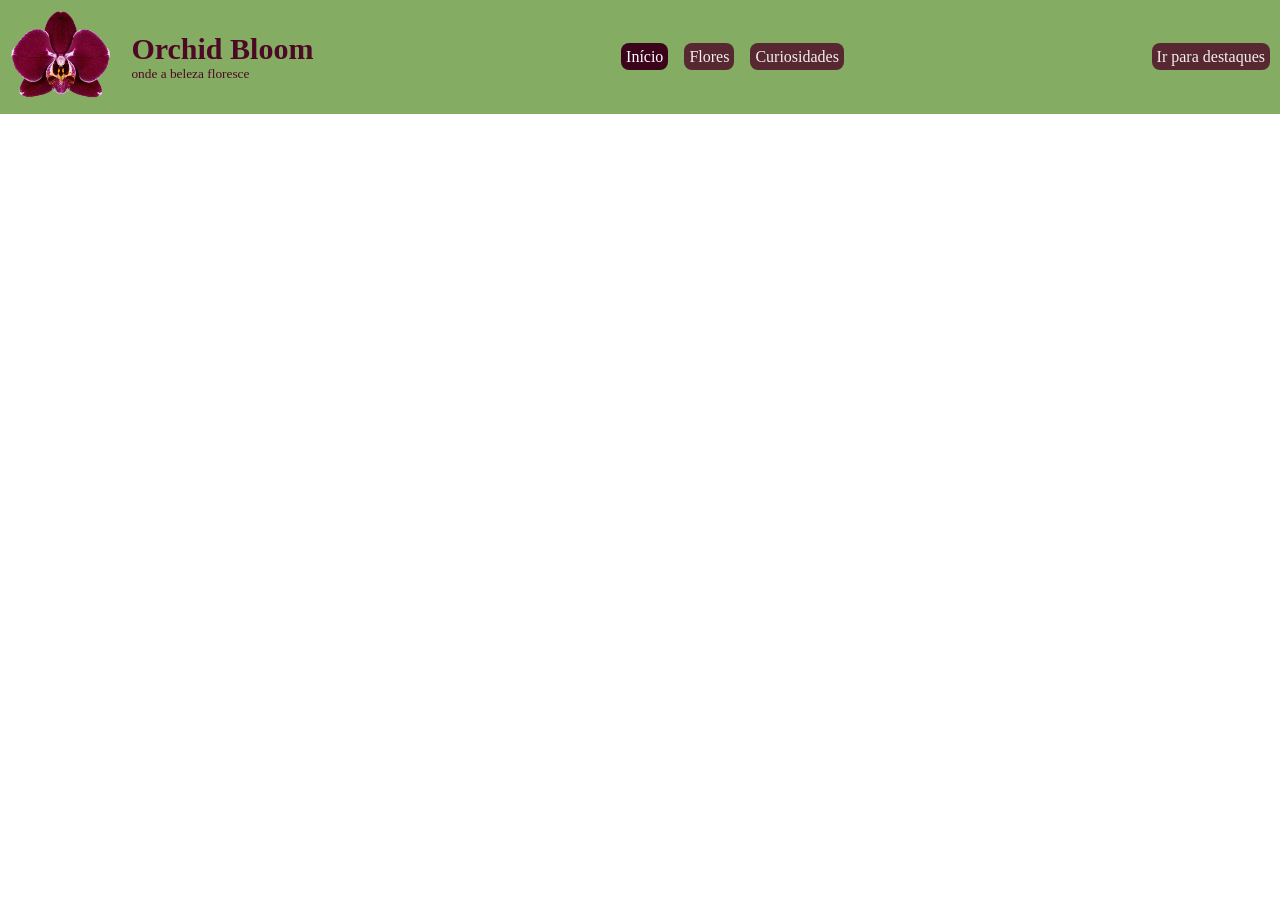
==== index.html @ 7043deab "feat: adiciona html" ====
<!DOCTYPE html>
<html lang="pt-BR">
    <head>
        <meta charset="UTF-8" />
        <title>orchid bloom</title>
        <link rel="stylesheet" href="css/style.css" />
    </head>

    <body>
        <header>
            <section id="logo">
                <section id="logo-img">
                    <img src="assets/img/logo.png" alt="imagem de uma orquidea roxa">
                </section>
                <section id="logo-texto">
                    <h1>Orchid Bloom</h1>
                    <p class="texto-pequeno">onde a beleza floresce</p>
                </section>
            </section>

            <section id="menu">
                <p><a href="index.html" id="tela-atual">Início</a></p>
                <p><a href="pages/flores.html">Flores</a></p>
                <p><a href="pages/curiosidades.html">Curiosidades</a></p>
            </section>

            <section id="ir-para-destaque">
                <p><a href="#destaque">Ir para destaques</a></p>
            </section>
        </header>

        <main></main>

        <footer></footer>
    </body>
</html>
---- css/style.css ----
* {
    padding: 0;
    margin: 0;
    box-sizing: border-box;
}

header {
    background-color: #84ad63;
    color: #4d0825;
    padding: 10px;
    display: flex;
    justify-content: space-between;
}

#logo {
    display: flex;
    justify-content: flex-start;
    align-items: center;
}

#logo-img {
    margin-right: 20px;
}

#logo-img img {
    width: 100%;
    height: 90px;
}

#menu {
    display: flex;
    align-items: center;
    gap: 16px;
    justify-content: center;
}

#ir-para-destaque {
    display: flex;
    align-items: center;
}

header a {
    text-decoration: none;
    background-color: #4d0825cc;
    border-radius: 8px;
    color: rgba(255, 255, 255, 0.925);
    padding: 5px;
}

#tela-atual {
    background-color: #3b041b;
    color: white;
}

#logo-texto .texto-pequeno {
    font-size: smaller;
}

#logo-texto h1 {
    font-size: 30px;
}
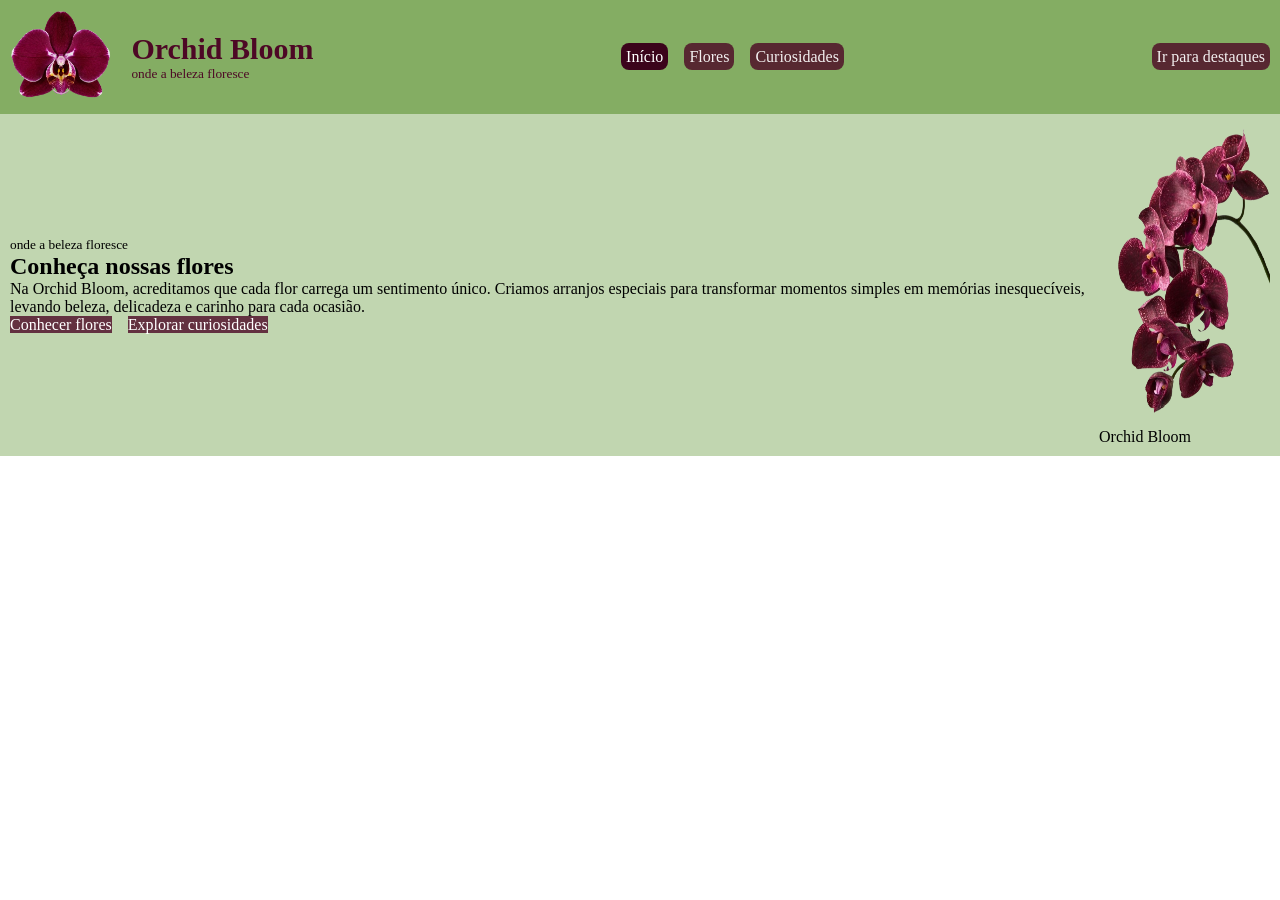
==== commit 8dc2fc42: "feat: adiciona index" ====
--- a/index.html
+++ b/index.html
@@ -28,8 +28,28 @@
                 <p><a href="#destaque">Ir para destaques</a></p>
             </section>
         </header>
+            <section id="introducao">
+                <section id="introducao-texto">
+                    <p class="texto-pequeno">onde a beleza floresce</p>
+                    <h2>Conheça nossas flores</h2>
+                    <p>Na Orchid Bloom, acreditamos que cada flor carrega um sentimento único. Criamos arranjos especiais para transformar momentos simples em memórias inesquecíveis, levando beleza, delicadeza e carinho para cada ocasião.</p>
+                    
+                    <section id="introducao-botao">
+                        <p><a href="pages/flores.html">Conhecer flores</a></p>
+                        <p><a href="pages/curiosidades.html">Explorar curiosidades</a></p>
+                    </section>
 
-        <main></main>
+                </section>
+                
+                <section id="introducao-img">
+                    <img src="assets/img/introducao.png" alt="imagem de várias orquídeas roxas" />
+                    <p>Orchid Bloom</p>
+                </section>
+
+            </section>
+        <main>
+
+        </main>
 
         <footer></footer>
     </body>
--- a/css/style.css
+++ b/css/style.css
@@ -52,10 +52,33 @@
     color: white;
 }
 
-#logo-texto .texto-pequeno {
+.texto-pequeno {
     font-size: smaller;
 }
 
 #logo-texto h1 {
     font-size: 30px;
+}
+
+#introducao {
+    background-color: #84ad6380;
+    padding: 10px;
+    display: flex;
+    align-items: center;
+}
+
+#introducao-botao {
+    display: flex;
+    gap: 16px;
+}
+
+#introducao-botao a{
+    background-color: #4d0825cc;
+    color: white;
+    text-decoration: none;
+}
+
+#introducao-img img {
+    width: 100%;
+    height: 300px;
 }
